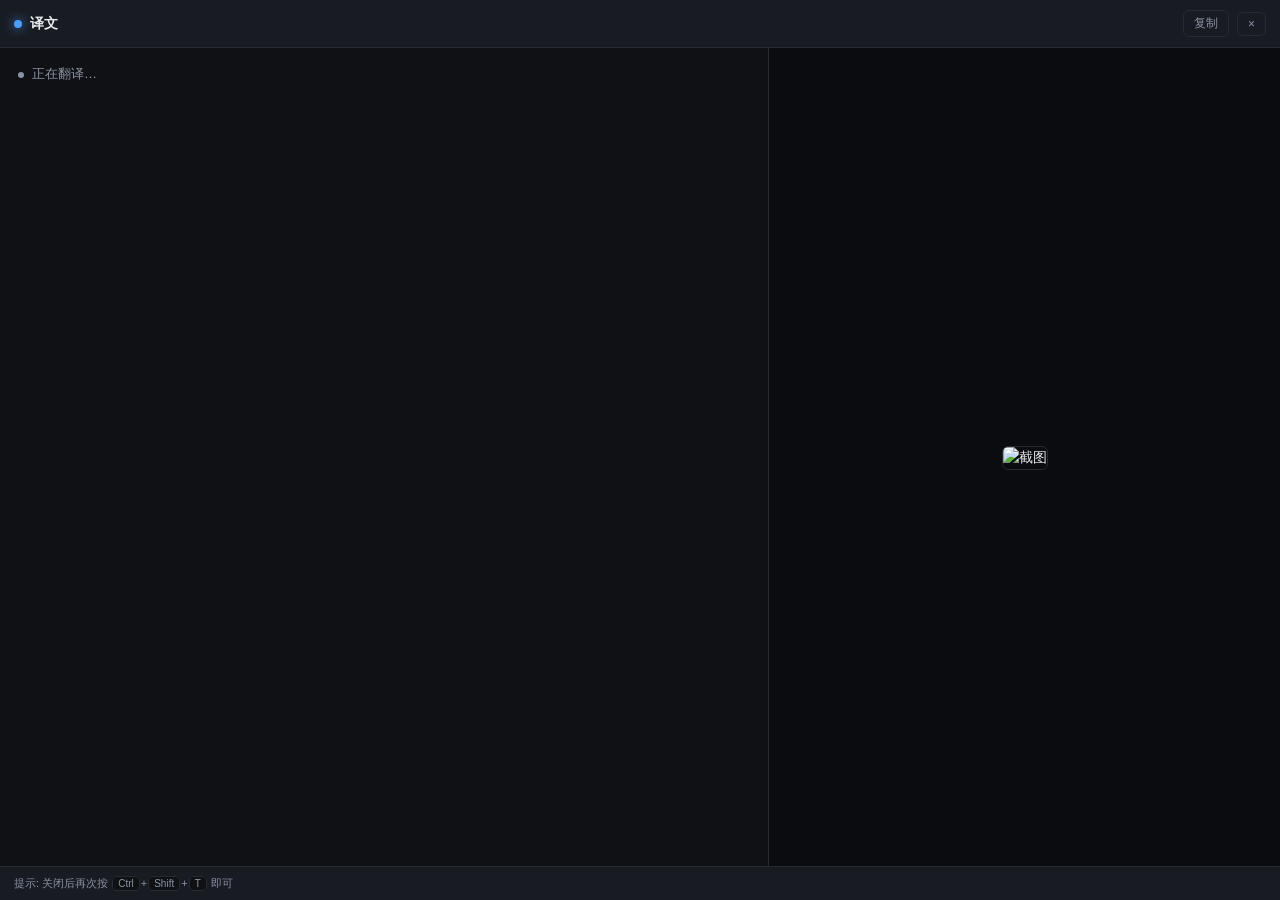
==== ui/result.html @ d81f2a10 "Initial commit: rs-sc screenshot + multimodal AI translation Rust + Tauri 2 desktop app for one-keys" ====
<!doctype html>
<html lang="zh-CN">
  <head>
    <meta charset="UTF-8" />
    <meta name="viewport" content="width=device-width, initial-scale=1.0" />
    <title>rs-sc · 翻译结果</title>
    <link rel="stylesheet" href="./styles.css" />
  </head>
  <body>
    <header class="result-header">
      <span class="dot"></span>
      <span class="title">译文</span>
      <button id="copy-btn" class="ghost" title="复制">复制</button>
      <button id="close-btn" class="ghost" title="关闭">×</button>
    </header>

    <main class="result-body">
      <section id="text-pane" class="text-pane">
        <p id="status" class="status">等待结果…</p>
        <pre id="result" class="result" hidden></pre>
      </section>
      <aside id="image-pane" class="image-pane" hidden>
        <img id="thumb" alt="截图" />
      </aside>
    </main>

    <footer class="result-footer">
      <span id="hint">提示: 关闭后再次按 <kbd>Ctrl</kbd>+<kbd>Shift</kbd>+<kbd>T</kbd> 即可</span>
    </footer>

    <script src="./result.js"></script>
  </body>
</html>
---- ui/styles.css ----
/* rs-sc result window — small floating card, no clutter */

:root {
  --bg: #0f1115;
  --card: #181b22;
  --line: #262a33;
  --text: #e7e9ee;
  --sub: #8b93a3;
  --accent: #4a9eff;
  --accent-soft: #4a9eff22;
}

* { box-sizing: border-box; margin: 0; padding: 0; }
html, body {
  width: 100%;
  height: 100%;
  background: var(--bg);
  color: var(--text);
  font-family: -apple-system, BlinkMacSystemFont, "Segoe UI", "PingFang SC",
               "Microsoft YaHei", "Noto Sans CJK SC", sans-serif;
  font-size: 14px;
  line-height: 1.55;
  overflow: hidden;
  user-select: text;
}

.result-header {
  display: flex;
  align-items: center;
  gap: 8px;
  padding: 10px 14px;
  background: var(--card);
  border-bottom: 1px solid var(--line);
}

.result-header .dot {
  width: 8px;
  height: 8px;
  border-radius: 50%;
  background: var(--accent);
  box-shadow: 0 0 12px var(--accent);
}

.result-header .title {
  flex: 1;
  font-weight: 600;
  letter-spacing: 0.4px;
}

.ghost {
  background: transparent;
  border: 1px solid var(--line);
  color: var(--sub);
  padding: 4px 10px;
  border-radius: 6px;
  cursor: pointer;
  font-size: 12px;
  transition: color .15s, border-color .15s, background .15s;
}
.ghost:hover { color: var(--text); border-color: var(--accent); background: var(--accent-soft); }

.result-body {
  display: flex;
  height: calc(100% - 80px);
}

.text-pane {
  flex: 1;
  padding: 16px 18px;
  overflow: auto;
  scrollbar-width: thin;
}

.image-pane {
  width: 40%;
  min-width: 160px;
  border-left: 1px solid var(--line);
  background: #0a0c10;
  display: flex;
  align-items: center;
  justify-content: center;
  padding: 10px;
  overflow: hidden;
}
.image-pane img {
  max-width: 100%;
  max-height: 100%;
  border-radius: 6px;
  border: 1px solid var(--line);
  object-fit: contain;
}

.status {
  color: var(--sub);
  font-size: 13px;
}
.status::before {
  content: "";
  display: inline-block;
  width: 6px;
  height: 6px;
  border-radius: 50%;
  background: var(--sub);
  margin-right: 8px;
  vertical-align: middle;
  animation: pulse 1.2s ease-in-out infinite;
}
@keyframes pulse {
  0%, 100% { opacity: 0.35; }
  50%      { opacity: 1.0;  }
}
.status-error {
  color: #f0a0a0;
  background: #2a1212;
  margin: -16px -18px 16px;
  padding: 14px 18px;
  border-bottom: 1px solid #6e1f1f;
}
.status-error::before { background: #f0a0a0; animation: none; }

.result {
  font-size: 15px;
  white-space: pre-wrap;
  word-break: break-word;
  color: var(--text);
}

.result-footer {
  position: absolute;
  bottom: 0;
  left: 0;
  right: 0;
  padding: 8px 14px;
  background: var(--card);
  border-top: 1px solid var(--line);
  color: var(--sub);
  font-size: 11px;
}
.result-footer kbd {
  background: var(--bg);
  border: 1px solid var(--line);
  border-radius: 4px;
  padding: 1px 5px;
  margin: 0 1px;
  font-family: inherit;
  font-size: 10px;
}

button:focus-visible { outline: 2px solid var(--accent); outline-offset: 1px; }

/* ── Settings window ────────────────────────────────────────────────────────── */

.settings-body {
  display: flex;
  flex-direction: column;
  height: 100%;
}

.settings-header {
  display: flex;
  flex-direction: column;
  gap: 2px;
  padding: 14px 18px 10px;
  border-bottom: 1px solid var(--line);
  background: var(--card);
}
.settings-header .title { font-weight: 700; font-size: 15px; }
.settings-header .subtitle { color: var(--sub); font-size: 11px; }

.settings-body-main {
  flex: 1;
  padding: 14px 18px 4px;
  overflow: auto;
  scrollbar-width: thin;
}

.settings-body-main .field { margin-bottom: 12px; }
.settings-body-main label {
  display: block;
  font-size: 12px;
  font-weight: 600;
  color: var(--sub);
  margin-bottom: 4px;
  letter-spacing: 0.3px;
}

.settings-body-main input[type="text"],
.settings-body-main input[type="url"],
.settings-body-main input[type="password"],
.settings-body-main textarea {
  width: 100%;
  background: var(--bg);
  border: 1px solid var(--line);
  border-radius: 6px;
  padding: 7px 10px;
  color: var(--text);
  font-family: inherit;
  font-size: 13px;
  transition: border-color .15s, background .15s;
}
.settings-body-main input:focus,
.settings-body-main textarea:focus {
  outline: none;
  border-color: var(--accent);
  background: #13161c;
}
.settings-body-main textarea { resize: vertical; min-height: 56px; line-height: 1.45; }

.settings-body-main .hint {
  font-size: 11px;
  color: var(--sub);
  margin-top: 4px;
  line-height: 1.45;
}
.settings-body-main .hint code {
  background: #0a0c10;
  border: 1px solid var(--line);
  padding: 0 4px;
  border-radius: 3px;
  font-size: 10.5px;
  color: var(--text);
}

.input-row {
  display: flex;
  gap: 6px;
  align-items: stretch;
}
.input-row input { flex: 1; }

.chips {
  display: flex;
  flex-wrap: wrap;
  gap: 6px;
  margin-top: 6px;
}
.chip {
  background: transparent;
  border: 1px solid var(--line);
  color: var(--sub);
  padding: 3px 9px;
  border-radius: 999px;
  cursor: pointer;
  font-size: 11px;
  transition: color .15s, border-color .15s, background .15s;
}
.chip:hover { color: var(--text); border-color: var(--accent); background: var(--accent-soft); }

.ghost.small { font-size: 11px; padding: 3px 9px; }

button.recording {
  background: var(--accent-soft);
  color: var(--accent);
  border-color: var(--accent);
}

.settings-footer {
  display: flex;
  gap: 8px;
  padding: 12px 18px;
  border-top: 1px solid var(--line);
  background: var(--card);
}
.settings-footer .spacer { flex: 1; }

button.primary {
  background: var(--accent);
  border: 1px solid var(--accent);
  color: #fff;
  padding: 6px 16px;
  border-radius: 6px;
  cursor: pointer;
  font-size: 13px;
  font-weight: 600;
  transition: filter .15s;
}
button.primary:hover:not(:disabled) { filter: brightness(1.1); }
button.primary:disabled { opacity: 0.5; cursor: not-allowed; }

/* ── Status bar (used by settings + result if needed) ──────────────────────── */

.status-bar {
  margin: 0 0 10px;
  padding: 7px 10px;
  border-radius: 6px;
  font-size: 12px;
  border: 1px solid var(--line);
  background: #13161c;
  color: var(--text);
}
.status-bar.ok    { border-color: #1f6e3b; color: #6fd295; background: #11251a; }
.status-bar.error { border-color: #6e1f1f; color: #f0a0a0; background: #2a1212; }
.status-bar.info  { color: var(--sub); }
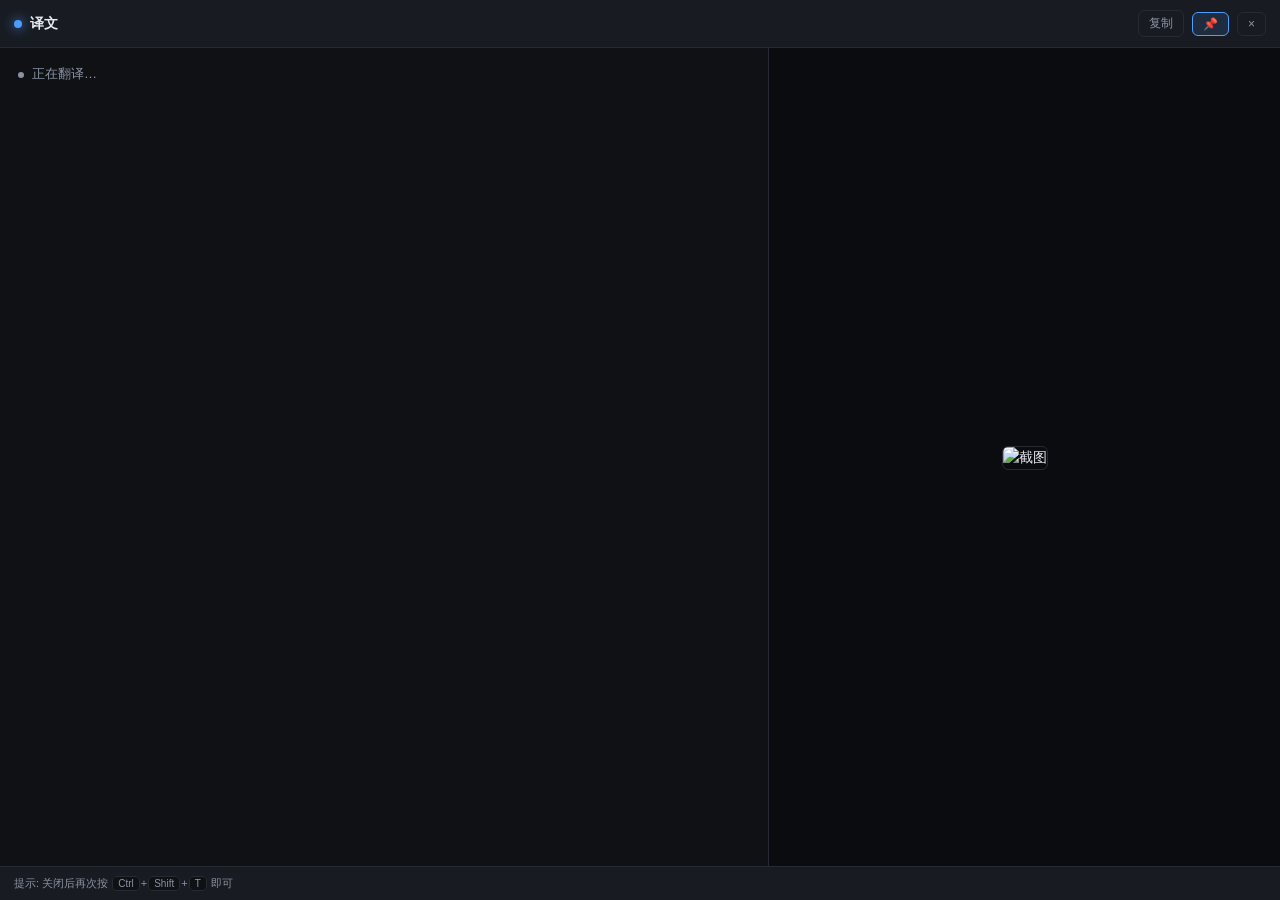
==== commit 6cb54005: "Pin result window above all others by default, with manual override - Add 'alwaysOnTop: true' to the" ====
--- a/ui/result.html
+++ b/ui/result.html
@@ -11,6 +11,7 @@
       <span class="dot"></span>
       <span class="title">译文</span>
       <button id="copy-btn" class="ghost" title="复制">复制</button>
+      <button id="pin-btn" class="ghost pinned" title="取消置顶">📌</button>
       <button id="close-btn" class="ghost" title="关闭">×</button>
     </header>
 
--- a/ui/styles.css
+++ b/ui/styles.css
@@ -58,6 +58,14 @@
   transition: color .15s, border-color .15s, background .15s;
 }
 .ghost:hover { color: var(--text); border-color: var(--accent); background: var(--accent-soft); }
+
+/* Pin button — accent-colored when the window is always-on-top */
+.ghost.pinned {
+  color: var(--accent);
+  border-color: var(--accent);
+  background: var(--accent-soft);
+}
+.ghost.pinned:hover { color: var(--accent); filter: brightness(1.1); }
 
 .result-body {
   display: flex;
